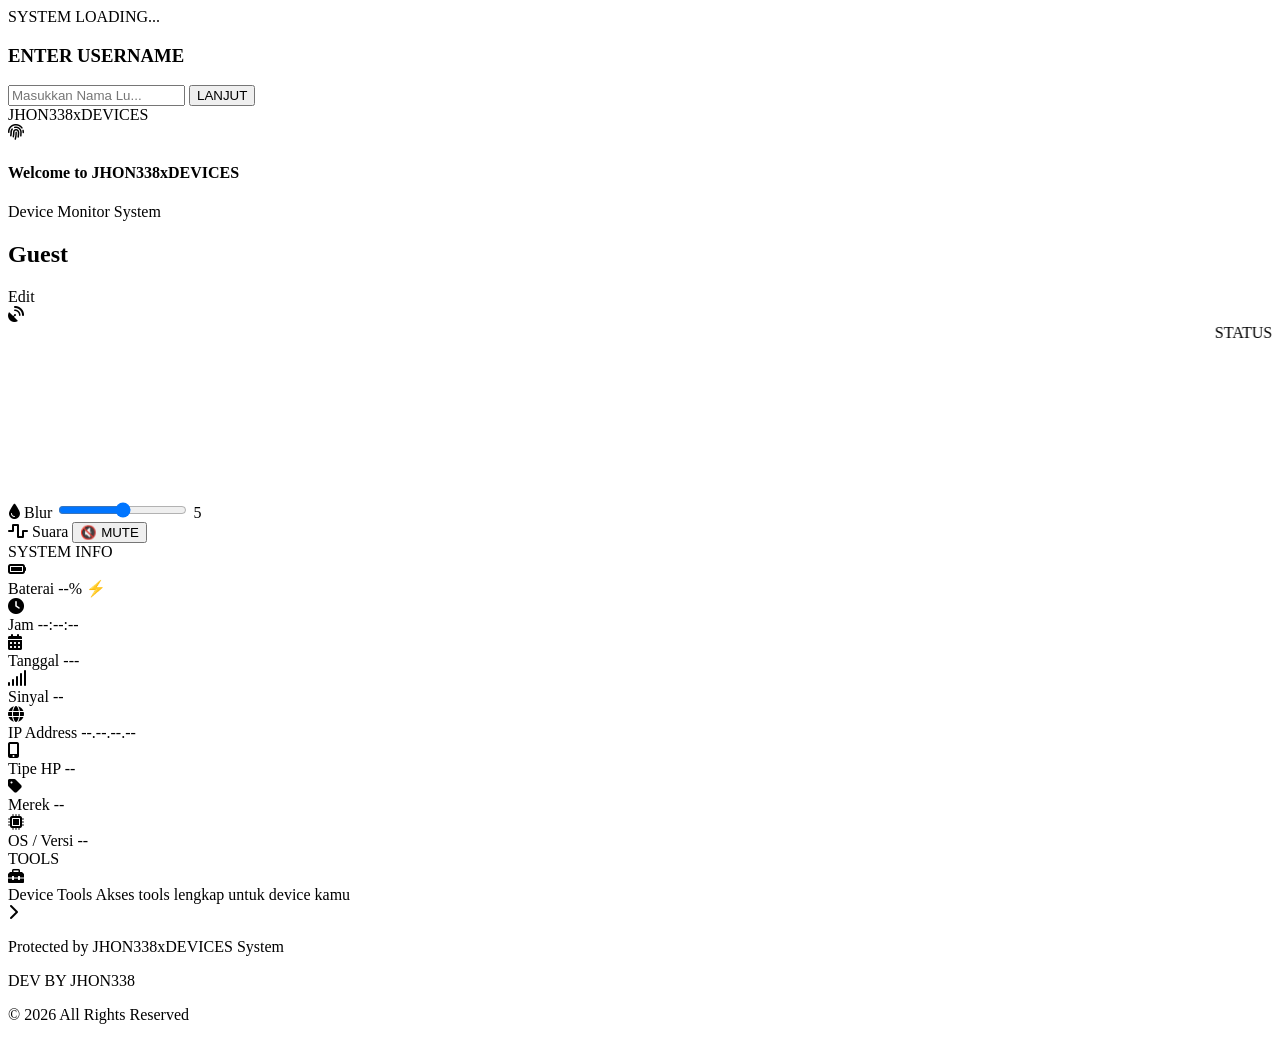
==== index.html @ 850f3053 "Add files via upload" ====
<!DOCTYPE html>
<html lang="id">
<head>
    <meta charset="UTF-8">
    <meta name="viewport" content="width=device-width, initial-scale=1.0, maximum-scale=1.0, user-scalable=no, viewport-fit=cover">
    <title>JHON338xDEVICES</title>
    <link href="https://cdnjs.cloudflare.com/ajax/libs/font-awesome/6.0.0/css/all.min.css" rel="stylesheet">
    <link href="https://fonts.googleapis.com/css2?family=Orbitron:wght@500;700;900&family=Rajdhani:wght@500;600;700&display=swap" rel="stylesheet">
    <link rel="stylesheet" href="css/style.css">
</head>
<body>

    <!-- LOADING SCREEN -->
    <div id="loading-screen">
        <div class="loader"></div>
        <div class="loading-text">SYSTEM LOADING...</div>
    </div>

    <!-- USERNAME MODAL -->
    <div id="username-modal">
        <div class="modal-content">
            <h3>ENTER USERNAME</h3>
            <input type="text" id="username-input" placeholder="Masukkan Nama Lu..." autocomplete="off" inputmode="text" enterkeyhint="done">
            <button id="save-username-btn">LANJUT</button>
        </div>
    </div>

    <!-- MAIN APP -->
    <div class="app-container" id="main-app">
        
        <!-- HEADER -->
        <header>
            <div class="header-title">JHON338x<span class="accent">DEVICES</span></div>
        </header>

        <main>
            <!-- USER CARD -->
            <div class="user-card">
                <div class="user-card-icon">
                    <i class="fas fa-fingerprint"></i>
                </div>
                <div class="user-card-info">
                    <h4>Welcome to JHON338xDEVICES</h4>
                    <p>Device Monitor System</p>
                    <h2 id="display-username">Guest</h2>
                </div>
                <div class="role-badge" id="edit-badge">Edit</div>
            </div>

            <!-- ANNOUNCEMENT MARQUEE -->
            <div class="announcement-box">
                <i class="fas fa-satellite-dish"></i>
                <marquee scrollamount="4" id="announcement-text">STATUS: ONLINE | Realtime Device Monitoring Aktif. Semua informasi ditampilkan secara langsung. | SYSTEM: JHON338xDEVICES</marquee>
            </div>

            <!-- VIDEO SECTION -->
            <div class="video-container">
                <div class="video-wrapper">
                    <video id="bg-video" autoplay loop muted playsinline>
                        <source src="assets/sample_video.mp4" type="video/mp4">
                    </video>
                </div>
                <!-- VIDEO CONTROLS -->
                <div class="video-controls">
                    <div class="control-item">
                        <span class="control-label"><i class="fas fa-droplet"></i> Blur</span>
                        <input type="range" id="blur-slider" min="0" max="10" value="5" step="0.5" class="slider">
                        <span id="blur-value" class="control-value">5</span>
                    </div>
                    <div class="control-item mute-control">
                        <span class="control-label"><i class="fas fa-wave-square"></i> Suara</span>
                        <button id="mute-toggle" class="mute-btn">🔇 MUTE</button>
                    </div>
                </div>
            </div>

            <!-- INFO DEVICE GRID -->
            <div class="section-title-wrapper">
                <div class="section-title">SYSTEM INFO</div>
            </div>

            <div class="info-grid">
                <div class="info-item">
                    <div class="info-icon"><i class="fas fa-battery-full"></i></div>
                    <div class="info-details">
                        <span class="info-label">Baterai</span>
                        <span class="info-value" id="battery-level">--%</span>
                        <span class="info-sub" id="battery-status">⚡</span>
                    </div>
                </div>
                <div class="info-item">
                    <div class="info-icon"><i class="fas fa-clock"></i></div>
                    <div class="info-details">
                        <span class="info-label">Jam</span>
                        <span class="info-value" id="current-time">--:--:--</span>
                    </div>
                </div>
                <div class="info-item">
                    <div class="info-icon"><i class="fas fa-calendar-alt"></i></div>
                    <div class="info-details">
                        <span class="info-label">Tanggal</span>
                        <span class="info-value" id="current-date">---</span>
                    </div>
                </div>
                <div class="info-item">
                    <div class="info-icon"><i class="fas fa-signal"></i></div>
                    <div class="info-details">
                        <span class="info-label">Sinyal</span>
                        <span class="info-value" id="network-type">--</span>
                    </div>
                </div>
                <div class="info-item">
                    <div class="info-icon"><i class="fas fa-globe"></i></div>
                    <div class="info-details">
                        <span class="info-label">IP Address</span>
                        <span class="info-value" id="ip-address">--.--.--.--</span>
                    </div>
                </div>
                <div class="info-item">
                    <div class="info-icon"><i class="fas fa-mobile-alt"></i></div>
                    <div class="info-details">
                        <span class="info-label">Tipe HP</span>
                        <span class="info-value" id="device-model">--</span>
                    </div>
                </div>
                <div class="info-item">
                    <div class="info-icon"><i class="fas fa-tag"></i></div>
                    <div class="info-details">
                        <span class="info-label">Merek</span>
                        <span class="info-value" id="device-brand">--</span>
                    </div>
                </div>
                <div class="info-item">
                    <div class="info-icon"><i class="fas fa-microchip"></i></div>
                    <div class="info-details">
                        <span class="info-label">OS / Versi</span>
                        <span class="info-value" id="os-version">--</span>
                    </div>
                </div>
            </div>

            <!-- MENU TOOLS -->
            <div class="section-title-wrapper">
                <div class="section-title">TOOLS</div>
            </div>

            <div class="menu-grid">
                <div class="menu-item menu-item-full" onclick="window.location.href='tools.html'">
                    <div class="menu-icon-large">
                        <i class="fas fa-toolbox"></i>
                    </div>
                    <div class="menu-details-full">
                        <span class="item-name">Device Tools</span>
                        <span class="item-sub">Akses tools lengkap untuk device kamu</span>
                    </div>
                    <div class="menu-arrow">
                        <i class="fas fa-chevron-right"></i>
                    </div>
                </div>
            </div>

            <!-- FOOTER -->
            <footer>
                <p>Protected by <span>JHON338xDEVICES</span> System</p>
                <p class="dev-credit">DEV BY JHON338</p>
                <p>© 2026 All Rights Reserved</p>
            </footer>

        </main>
    </div>

    <script src="js/app.js"></script>
</body>
</html>
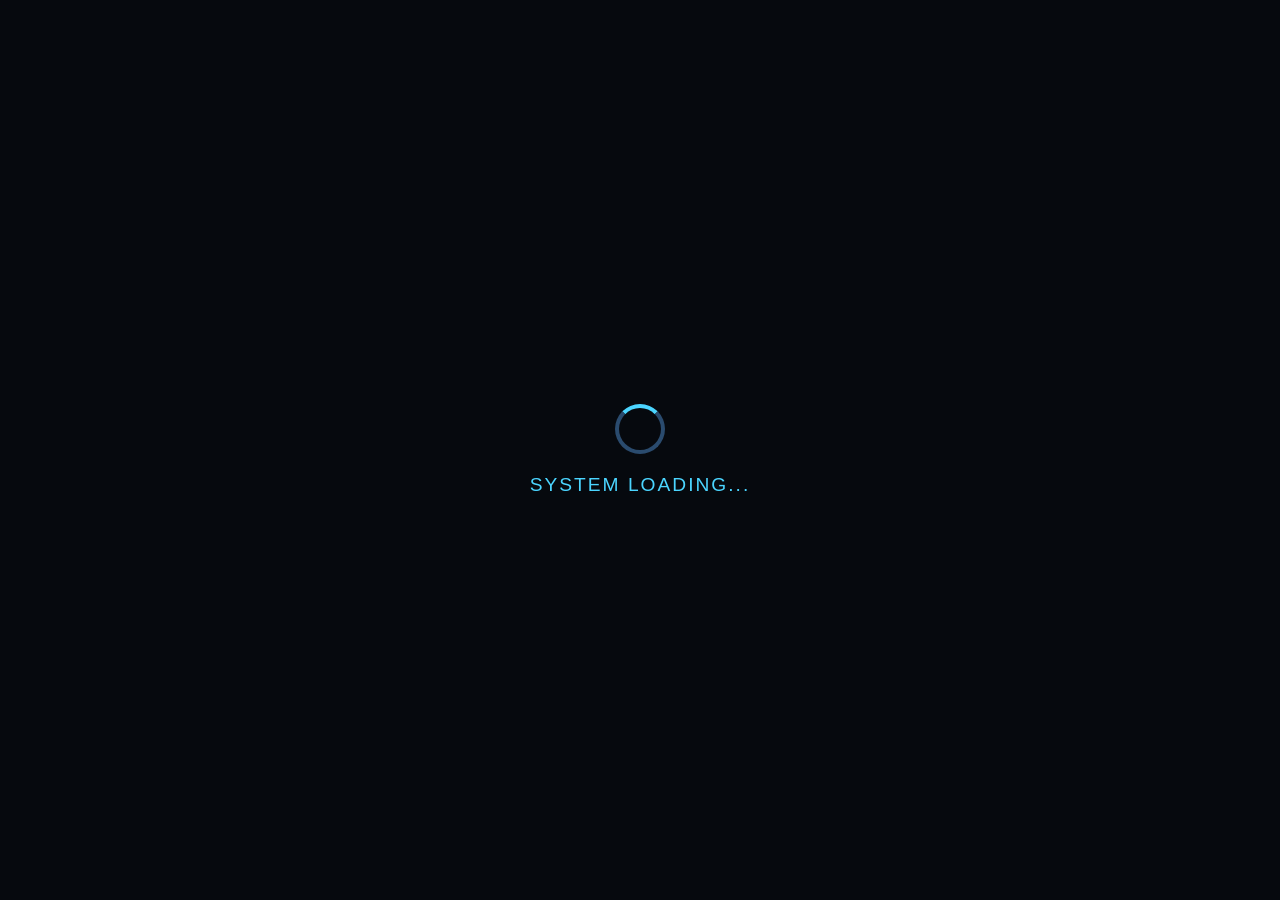
==== commit 50b37bd4: "Add files via upload" ====
--- a/index.html
+++ b/index.html
@@ -69,7 +69,7 @@
                     </div>
                     <div class="control-item mute-control">
                         <span class="control-label"><i class="fas fa-wave-square"></i> Suara</span>
-                        <button id="mute-toggle" class="mute-btn">🔇 MUTE</button>
+                        <button id="mute-toggle" class="mute-btn">MUTE</button>
                     </div>
                 </div>
             </div>
@@ -113,28 +113,28 @@
                     <div class="info-icon"><i class="fas fa-globe"></i></div>
                     <div class="info-details">
                         <span class="info-label">IP Address</span>
-                        <span class="info-value" id="ip-address">--.--.--.--</span>
+                        <span class="info-value" id="ip-address">Mendeteksi...</span>
                     </div>
                 </div>
                 <div class="info-item">
                     <div class="info-icon"><i class="fas fa-mobile-alt"></i></div>
                     <div class="info-details">
                         <span class="info-label">Tipe HP</span>
-                        <span class="info-value" id="device-model">--</span>
+                        <span class="info-value" id="device-model">Mendeteksi...</span>
                     </div>
                 </div>
                 <div class="info-item">
                     <div class="info-icon"><i class="fas fa-tag"></i></div>
                     <div class="info-details">
                         <span class="info-label">Merek</span>
-                        <span class="info-value" id="device-brand">--</span>
+                        <span class="info-value" id="device-brand">Mendeteksi...</span>
                     </div>
                 </div>
                 <div class="info-item">
                     <div class="info-icon"><i class="fas fa-microchip"></i></div>
                     <div class="info-details">
                         <span class="info-label">OS / Versi</span>
-                        <span class="info-value" id="os-version">--</span>
+                        <span class="info-value" id="os-version">Mendeteksi...</span>
                     </div>
                 </div>
             </div>
--- a/css/style.css
+++ b/css/style.css
@@ -0,0 +1,562 @@
+/* ========================================
+   JHON338xDEVICES - Tema Dark Tech
+   ======================================== */
+
+:root {
+    --bg-color: #06090e;
+    --card-bg: #0f141d;
+    --accent-blue: #4bd5ff;
+    --accent-red: #ff3333;
+    --text-main: #ffffff;
+    --text-sub: #8a93a6;
+    --border-tech: #2a4b6e;
+}
+
+* {
+    margin: 0;
+    padding: 0;
+    box-sizing: border-box;
+    -webkit-tap-highlight-color: transparent;
+    -webkit-user-select: none;
+    user-select: none;
+}
+
+body {
+    background-color: var(--bg-color);
+    color: var(--text-main);
+    font-family: 'Rajdhani', sans-serif;
+    display: flex;
+    justify-content: center;
+    min-height: 100vh;
+}
+
+/* ========== LOADING SCREEN ========== */
+#loading-screen {
+    position: fixed;
+    top: 0;
+    left: 0;
+    width: 100%;
+    height: 100vh;
+    background-color: var(--bg-color);
+    display: flex;
+    flex-direction: column;
+    justify-content: center;
+    align-items: center;
+    z-index: 9999;
+}
+
+.loader {
+    width: 50px;
+    height: 50px;
+    border: 4px solid var(--border-tech);
+    border-top: 4px solid var(--accent-blue);
+    border-radius: 50%;
+    animation: spin 1s linear infinite;
+    margin-bottom: 20px;
+}
+
+.loading-text {
+    font-family: 'Orbitron', sans-serif;
+    font-size: 1.2rem;
+    color: var(--accent-blue);
+    letter-spacing: 2px;
+    animation: pulse 1.5s infinite;
+}
+
+@keyframes spin {
+    0% { transform: rotate(0deg); }
+    100% { transform: rotate(360deg); }
+}
+
+@keyframes pulse {
+    0% { opacity: 0.5; }
+    50% { opacity: 1; }
+    100% { opacity: 0.5; }
+}
+
+/* ========== USERNAME MODAL ========== */
+#username-modal {
+    position: fixed;
+    top: 0;
+    left: 0;
+    width: 100%;
+    height: 100vh;
+    background-color: rgba(6, 9, 14, 0.95);
+    display: none;
+    justify-content: center;
+    align-items: center;
+    z-index: 9000;
+    backdrop-filter: blur(5px);
+}
+
+.modal-content {
+    background-color: var(--card-bg);
+    padding: 25px;
+    border-radius: 12px;
+    border: 1px solid var(--border-tech);
+    text-align: center;
+    width: 85%;
+    max-width: 320px;
+    box-shadow: 0 0 20px rgba(75, 213, 255, 0.2);
+}
+
+.modal-content h3 {
+    font-family: 'Orbitron', sans-serif;
+    color: var(--accent-blue);
+    margin-bottom: 15px;
+    letter-spacing: 1px;
+}
+
+.modal-content input {
+    width: 100%;
+    padding: 12px;
+    margin-bottom: 15px;
+    background-color: var(--bg-color);
+    border: 1px solid var(--border-tech);
+    color: var(--text-main);
+    border-radius: 8px;
+    font-family: 'Rajdhani', sans-serif;
+    font-size: 1rem;
+    outline: none;
+    text-align: center;
+}
+
+.modal-content input:focus {
+    border-color: var(--accent-blue);
+}
+
+.modal-content button {
+    background-color: var(--accent-blue);
+    color: #000;
+    border: none;
+    padding: 12px;
+    border-radius: 8px;
+    font-family: 'Orbitron', sans-serif;
+    font-weight: bold;
+    font-size: 1rem;
+    cursor: pointer;
+    width: 100%;
+    transition: 0.2s;
+}
+
+.modal-content button:active {
+    transform: scale(0.95);
+}
+
+/* ========== MAIN APP ========== */
+.app-container {
+    width: 100%;
+    max-width: 480px;
+    min-height: 100vh;
+    background-color: var(--bg-color);
+    position: relative;
+    box-shadow: 0 0 20px rgba(0,0,0,0.8);
+    display: none;
+    padding-bottom: 40px;
+    background-image: radial-gradient(circle at 50% 0%, rgba(42, 75, 110, 0.15), transparent 60%);
+}
+
+/* ========== HEADER ========== */
+header {
+    display: flex;
+    justify-content: center;
+    align-items: center;
+    padding: 15px 20px;
+    border-bottom: 1px solid var(--border-tech);
+    background-color: rgba(6, 9, 14, 0.95);
+    position: sticky;
+    top: 0;
+    z-index: 100;
+    backdrop-filter: blur(10px);
+}
+
+.header-title {
+    font-family: 'Orbitron', sans-serif;
+    font-size: 1.3rem;
+    font-weight: 700;
+    letter-spacing: 1px;
+    text-transform: uppercase;
+}
+
+.header-title .accent {
+    color: var(--accent-blue);
+}
+
+/* ========== MAIN ========== */
+main {
+    padding: 15px;
+}
+
+/* ========== USER CARD ========== */
+.user-card {
+    background-color: var(--card-bg);
+    border: 1px solid var(--border-tech);
+    border-radius: 12px;
+    padding: 15px;
+    display: flex;
+    align-items: center;
+    gap: 15px;
+    margin-bottom: 15px;
+    box-shadow: 0 4px 10px rgba(0,0,0,0.3);
+}
+
+.user-card-icon {
+    width: 55px;
+    height: 55px;
+    border-radius: 8px;
+    border: 1px solid var(--accent-blue);
+    background-color: #0b101a;
+    display: flex;
+    justify-content: center;
+    align-items: center;
+    font-size: 1.8rem;
+    color: var(--accent-blue);
+}
+
+.user-card-info h4 {
+    font-family: 'Orbitron', sans-serif;
+    font-size: 0.6rem;
+    color: #d4af37;
+    text-transform: uppercase;
+    letter-spacing: 1px;
+    margin-bottom: 3px;
+}
+
+.user-card-info h2 {
+    font-size: 1.2rem;
+    font-weight: 700;
+    color: #fff;
+}
+
+.user-card-info p {
+    font-size: 0.8rem;
+    color: var(--text-sub);
+}
+
+.role-badge {
+    margin-left: auto;
+    background-color: #1e2433;
+    padding: 4px 10px;
+    border-radius: 6px;
+    font-size: 0.75rem;
+    font-weight: 700;
+    border: 1px solid var(--border-tech);
+    color: #fff;
+    cursor: pointer;
+}
+
+/* ========== ANNOUNCEMENT ========== */
+.announcement-box {
+    background-color: rgba(42, 75, 110, 0.1);
+    border: 1px solid var(--border-tech);
+    border-radius: 8px;
+    padding: 10px 15px;
+    display: flex;
+    align-items: center;
+    gap: 10px;
+    margin-bottom: 20px;
+}
+
+.announcement-box i {
+    color: var(--accent-blue);
+    font-size: 1rem;
+    animation: pulse 2s infinite;
+}
+
+.announcement-box marquee {
+    font-size: 0.85rem;
+    color: var(--text-main);
+    font-weight: 500;
+    letter-spacing: 0.5px;
+}
+
+/* ========== SECTION TITLE ========== */
+.section-title-wrapper {
+    display: flex;
+    justify-content: center;
+    align-items: center;
+    margin-bottom: 18px;
+    margin-top: 5px;
+}
+
+.section-title {
+    font-family: 'Orbitron', sans-serif;
+    font-size: 1rem;
+    color: var(--text-main);
+    text-transform: uppercase;
+    letter-spacing: 2px;
+    border: 1px solid var(--border-tech);
+    padding: 6px 20px;
+    border-radius: 6px;
+    background-color: rgba(42, 75, 110, 0.2);
+    box-shadow: 0 0 10px rgba(75, 213, 255, 0.1);
+}
+
+/* ========== VIDEO SECTION ========== */
+.video-container {
+    background-color: var(--card-bg);
+    border: 1px solid var(--border-tech);
+    border-radius: 12px;
+    overflow: hidden;
+    margin-bottom: 20px;
+    box-shadow: 0 4px 10px rgba(0,0,0,0.3);
+}
+
+.video-wrapper {
+    width: 100%;
+    aspect-ratio: 16 / 9;
+    overflow: hidden;
+}
+
+.video-wrapper video {
+    width: 100%;
+    height: 100%;
+    object-fit: cover;
+    filter: blur(5px);
+    transition: filter 0.15s ease;
+}
+
+.video-controls {
+    padding: 10px 15px;
+    display: flex;
+    flex-direction: column;
+    gap: 8px;
+    background-color: rgba(15, 20, 29, 0.9);
+}
+
+.control-item {
+    display: flex;
+    align-items: center;
+    gap: 10px;
+}
+
+.control-label {
+    font-size: 0.8rem;
+    color: var(--text-sub);
+    min-width: 55px;
+    display: flex;
+    align-items: center;
+    gap: 5px;
+}
+
+.control-label i {
+    color: var(--accent-blue);
+    font-size: 0.8rem;
+}
+
+.slider {
+    flex: 1;
+    height: 4px;
+    -webkit-appearance: none;
+    appearance: none;
+    background: var(--border-tech);
+    border-radius: 4px;
+    outline: none;
+}
+
+.slider::-webkit-slider-thumb {
+    -webkit-appearance: none;
+    width: 18px;
+    height: 18px;
+    background: var(--accent-blue);
+    border-radius: 50%;
+    box-shadow: 0 0 8px rgba(75, 213, 255, 0.5);
+    cursor: pointer;
+}
+
+.control-value {
+    font-family: 'Orbitron', sans-serif;
+    font-size: 0.8rem;
+    color: var(--accent-blue);
+    min-width: 20px;
+    text-align: center;
+}
+
+.mute-btn {
+    background-color: rgba(42, 75, 110, 0.3);
+    border: 1px solid var(--border-tech);
+    color: var(--text-main);
+    padding: 6px 14px;
+    border-radius: 6px;
+    font-family: 'Orbitron', sans-serif;
+    font-size: 0.75rem;
+    cursor: pointer;
+    transition: 0.2s;
+}
+
+.mute-btn:active {
+    background-color: var(--accent-blue);
+    color: #000;
+}
+
+/* ========== INFO GRID ========== */
+.info-grid {
+    display: grid;
+    grid-template-columns: repeat(2, 1fr);
+    gap: 12px;
+    margin-bottom: 20px;
+}
+
+.info-item {
+    background-color: var(--card-bg);
+    border: 1px solid var(--border-tech);
+    border-radius: 8px;
+    padding: 12px;
+    display: flex;
+    align-items: center;
+    gap: 10px;
+    box-shadow: 0 2px 8px rgba(0,0,0,0.2);
+}
+
+.info-icon {
+    width: 38px;
+    height: 38px;
+    display: flex;
+    justify-content: center;
+    align-items: center;
+    border: 1px solid var(--border-tech);
+    border-radius: 6px;
+    background-color: rgba(75, 213, 255, 0.05);
+    color: var(--accent-blue);
+    font-size: 1rem;
+    flex-shrink: 0;
+}
+
+.info-details {
+    display: flex;
+    flex-direction: column;
+}
+
+.info-label {
+    font-size: 0.7rem;
+    color: var(--text-sub);
+    text-transform: uppercase;
+    letter-spacing: 0.5px;
+}
+
+.info-value {
+    font-family: 'Orbitron', sans-serif;
+    font-size: 0.9rem;
+    font-weight: 700;
+    color: #fff;
+}
+
+.info-sub {
+    font-size: 0.7rem;
+    color: var(--accent-blue);
+    margin-top: 2px;
+}
+
+/* ========== MENU GRID ========== */
+.menu-grid {
+    display: grid;
+    grid-template-columns: 1fr;
+    gap: 12px;
+    margin-bottom: 20px;
+}
+
+/* FULL CARD MENU ITEM */
+.menu-item-full {
+    background-color: var(--card-bg);
+    border: 1.5px solid var(--border-tech);
+    border-radius: 12px;
+    padding: 18px 16px;
+    display: flex;
+    align-items: center;
+    gap: 15px;
+    box-shadow: 0 4px 12px rgba(0,0,0,0.3);
+    cursor: pointer;
+    transition: all 0.2s ease;
+    position: relative;
+    overflow: hidden;
+}
+
+.menu-item-full::before {
+    content: '';
+    position: absolute;
+    top: 0;
+    left: 0;
+    width: 4px;
+    height: 100%;
+    background: var(--accent-blue);
+    border-radius: 0 4px 4px 0;
+}
+
+.menu-item-full:active {
+    transform: scale(0.97);
+    border-color: var(--accent-blue);
+    box-shadow: 0 0 20px rgba(75, 213, 255, 0.3);
+    background-color: rgba(15, 20, 29, 0.95);
+}
+
+.menu-icon-large {
+    width: 50px;
+    height: 50px;
+    display: flex;
+    justify-content: center;
+    align-items: center;
+    border: 1px solid var(--border-tech);
+    border-radius: 10px;
+    background-color: rgba(75, 213, 255, 0.08);
+    color: var(--accent-blue);
+    font-size: 1.4rem;
+    flex-shrink: 0;
+}
+
+.menu-details-full {
+    display: flex;
+    flex-direction: column;
+    gap: 3px;
+    flex: 1;
+}
+
+.menu-details-full .item-name {
+    font-size: 1rem;
+    font-weight: 700;
+    color: #fff;
+    letter-spacing: 0.5px;
+}
+
+.menu-details-full .item-sub {
+    font-size: 0.75rem;
+    color: var(--text-sub);
+    line-height: 1.3;
+}
+
+.menu-arrow {
+    color: var(--accent-blue);
+    font-size: 1.1rem;
+    flex-shrink: 0;
+    animation: arrowPulse 2s infinite;
+}
+
+@keyframes arrowPulse {
+    0%, 100% { opacity: 0.6; transform: translateX(0); }
+    50% { opacity: 1; transform: translateX(3px); }
+}
+
+/* ========== FOOTER ========== */
+footer {
+    text-align: center;
+    margin-top: 10px;
+    padding-top: 20px;
+    border-top: 1px dashed var(--border-tech);
+    color: var(--text-sub);
+    font-size: 0.75rem;
+}
+
+footer span {
+    color: var(--accent-blue);
+    font-family: 'Orbitron', sans-serif;
+    font-weight: bold;
+}
+
+.dev-credit {
+    color: var(--accent-blue);
+    font-family: 'Orbitron', sans-serif;
+    font-weight: bold;
+    font-size: 0.85rem;
+    margin-top: 8px;
+    margin-bottom: 8px;
+    letter-spacing: 1px;
+}
